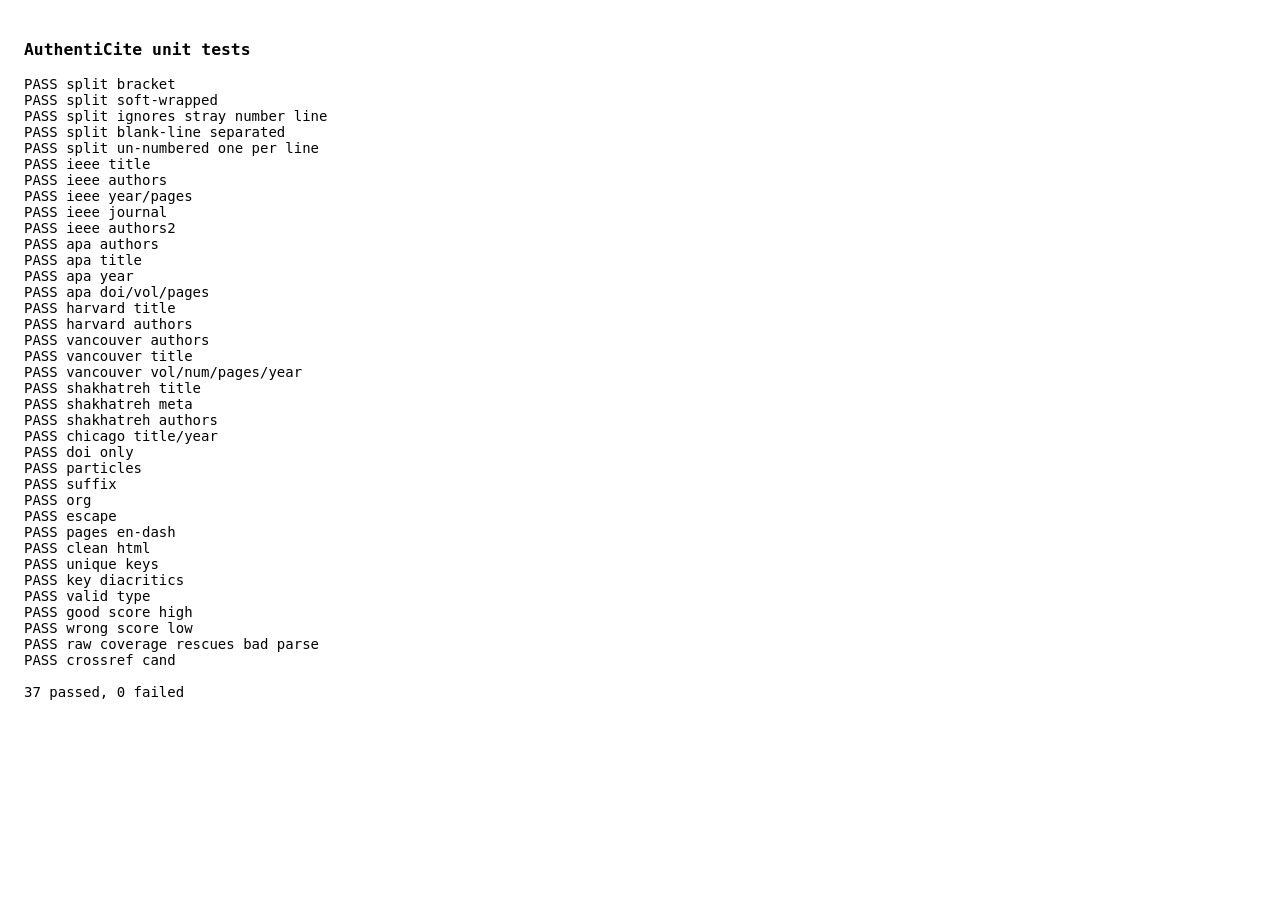
==== tests/index.html @ 36865fb8 "Audit fixes, modular rewrite, and side-by-side reference/BibTeX review - Fix .hidden only applying t" ====
<!DOCTYPE html>
<meta charset="utf-8"><title>AuthentiCite tests</title>
<body style="font:14px monospace;padding:16px"><h3>AuthentiCite unit tests</h3><pre id="out"></pre>
<script>
// load in order, cache-busted so edits are always picked up
(async function () {
  for (const f of ['parser', 'bibtex', 'match', 'lookup'].map(n => '../js/' + n + '.js').concat('tests.js')) {
    await new Promise(r => { const s = document.createElement('script'); s.src = f + '?t=' + Date.now(); s.onload = r; document.body.appendChild(s); });
  }
})();
</script>
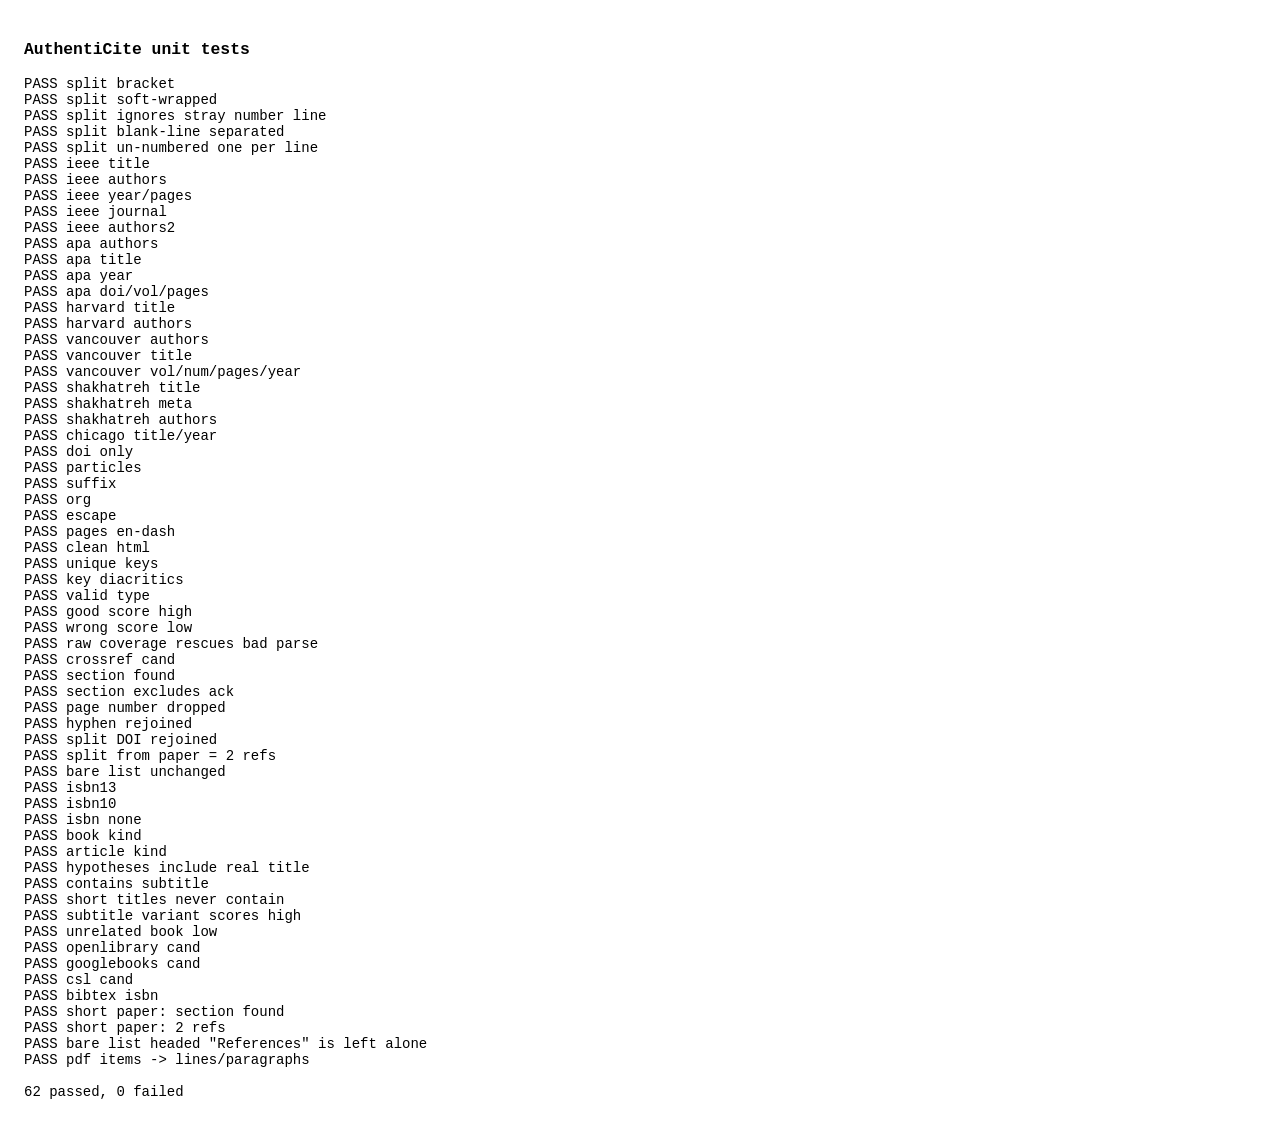
==== commit 2449ad67: "Add PDF and DOCX upload (client-side PDF.js / Mammoth), fixtures and tests - js/files.js: extract te" ====
--- a/tests/index.html
+++ b/tests/index.html
@@ -4,7 +4,7 @@
 <script>
 // load in order, cache-busted so edits are always picked up
 (async function () {
-  for (const f of ['parser', 'bibtex', 'match', 'lookup'].map(n => '../js/' + n + '.js').concat('tests.js')) {
+  for (const f of ['parser', 'bibtex', 'match', 'lookup', 'files'].map(n => '../js/' + n + '.js').concat('tests.js')) {
     await new Promise(r => { const s = document.createElement('script'); s.src = f + '?t=' + Date.now(); s.onload = r; document.body.appendChild(s); });
   }
 })();
